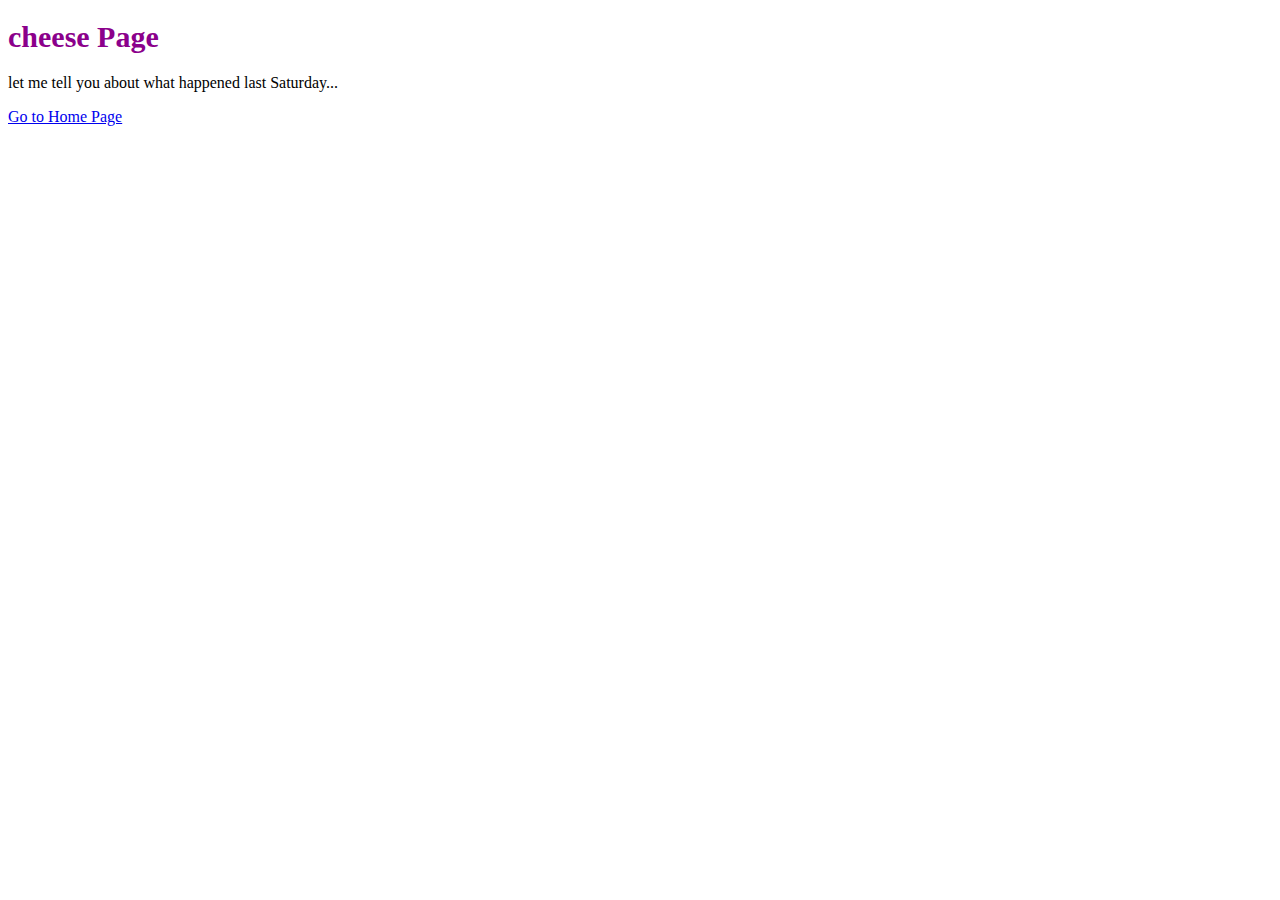
==== cheese/index.html @ 35ae7b09 "fix" ====
<!DOCTYPE html>
<html>

<head>
   <title>cheese</title>
   <link rel="stylesheet" type="text/css" href="styles.css">
</head>
</body>
<h1>cheese Page</h1>
<p>let me tell you about what happened last Saturday...</p>
<a href="../index.html">Go to Home Page</a>
</body>
</html>
---- cheese/styles.css ----
h1 {
    font-size: 30px;
    color: darkmagenta
  }
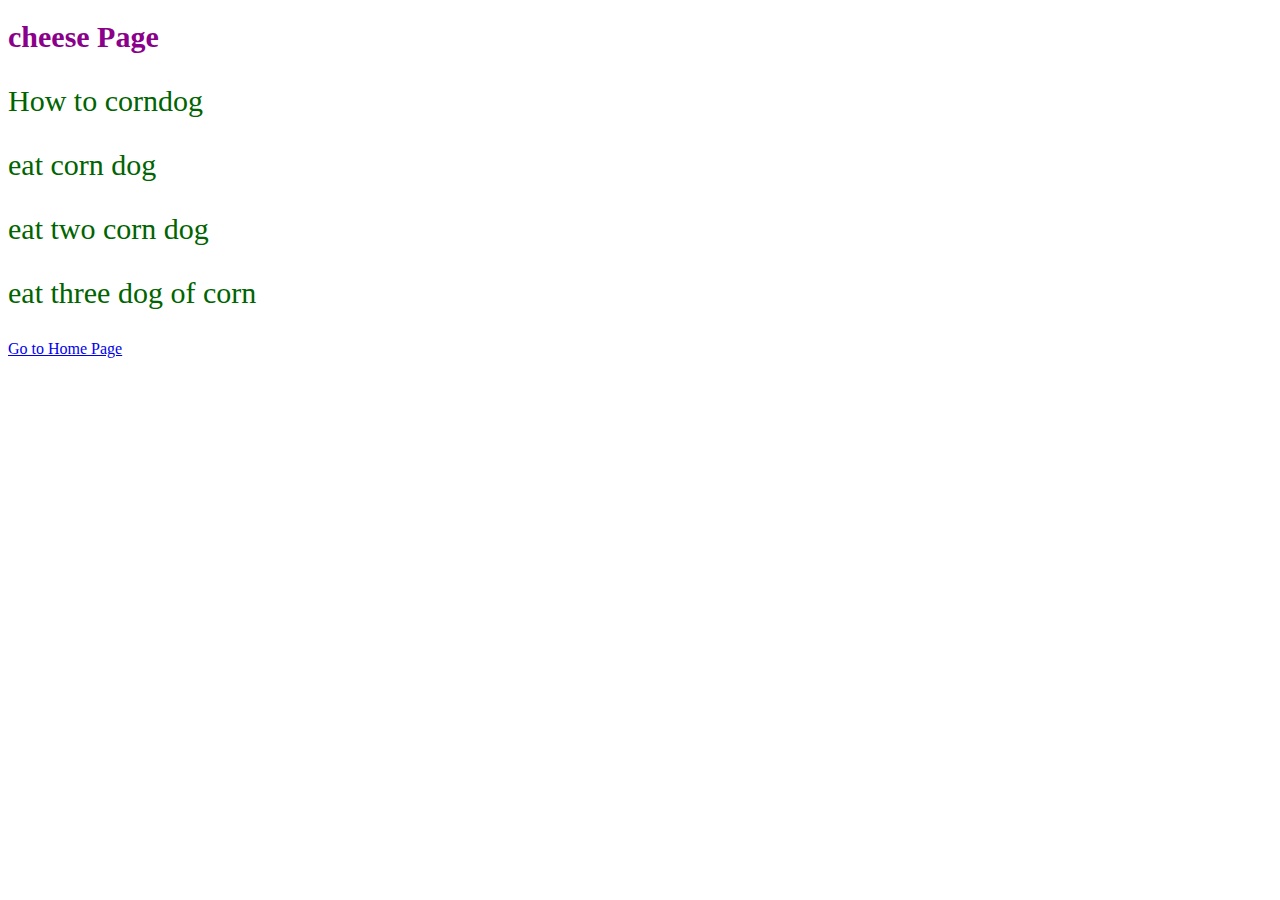
==== commit f15a2ed2: "kek" ====
--- a/cheese/index.html
+++ b/cheese/index.html
@@ -7,7 +7,10 @@
 </head>
 </body>
 <h1>cheese Page</h1>
-<p>let me tell you about what happened last Saturday...</p>
+<p>How to corndog</p>
+<p>eat corn dog</p>
+<p>eat two corn dog</p>
+<p>eat three dog of corn</p>
 <a href="../index.html">Go to Home Page</a>
 </body>
 </html> --- a/cheese/styles.css
+++ b/cheese/styles.css
@@ -1,4 +1,9 @@
 h1 {
     font-size: 30px;
     color: darkmagenta
-  }+  }
+
+p {
+  font-size: 30px;
+  color: darkgreen
+}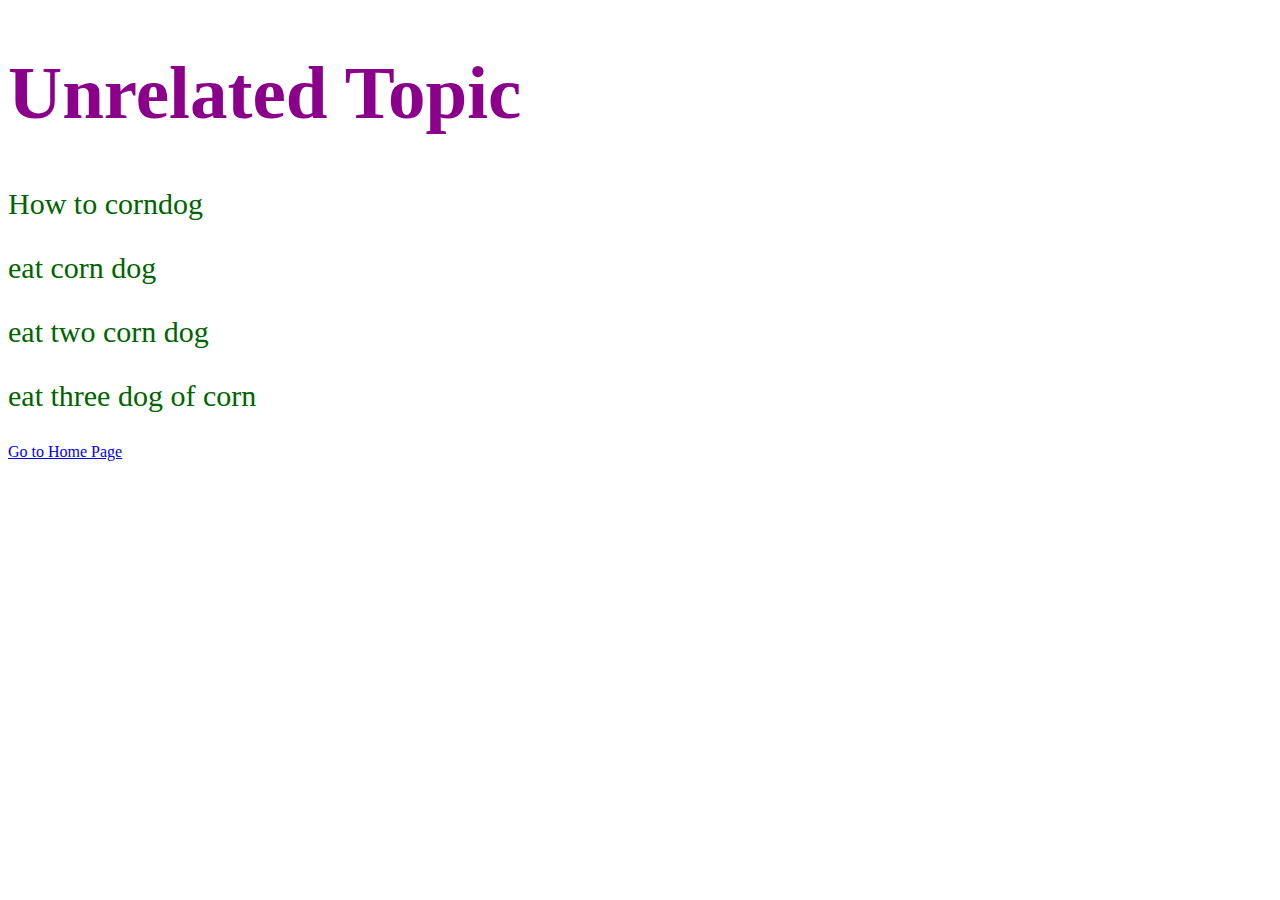
==== commit 51b3631f: "w" ====
--- a/cheese/index.html
+++ b/cheese/index.html
@@ -6,7 +6,7 @@
    <link rel="stylesheet" type="text/css" href="styles.css">
 </head>
 </body>
-<h1>cheese Page</h1>
+<h1>Unrelated Topic</h1>
 <p>How to corndog</p>
 <p>eat corn dog</p>
 <p>eat two corn dog</p>
--- a/cheese/styles.css
+++ b/cheese/styles.css
@@ -1,5 +1,5 @@
 h1 {
-    font-size: 30px;
+    font-size: 75px;
     color: darkmagenta
   }
 
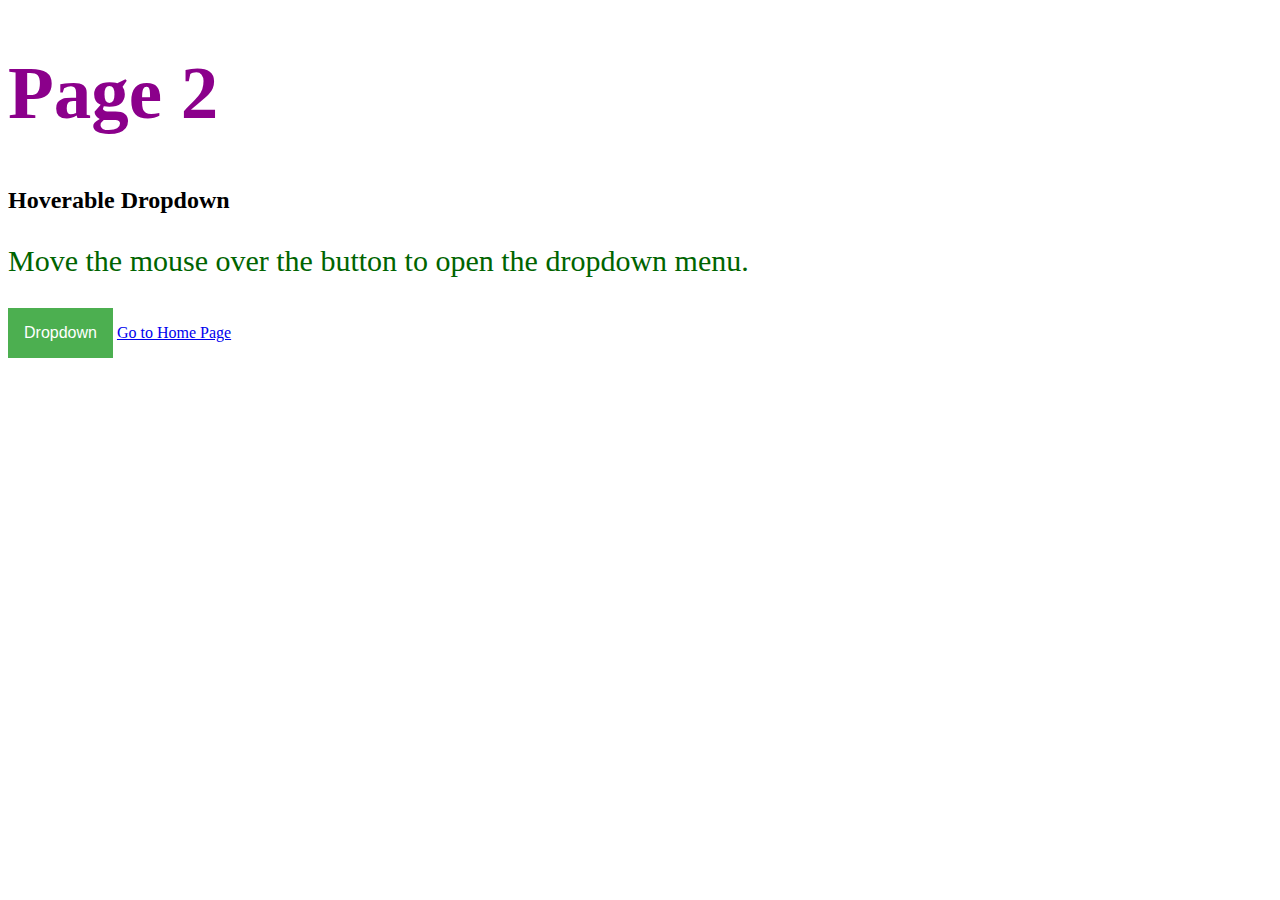
==== commit 0fe865ab: "test" ====
--- a/cheese/index.html
+++ b/cheese/index.html
@@ -2,15 +2,69 @@
 <html>
 
 <head>
-   <title>cheese</title>
+   <title>unrelated topic</title>
    <link rel="stylesheet" type="text/css" href="styles.css">
 </head>
+<h1>Page 2</h1>
 </body>
-<h1>Unrelated Topic</h1>
-<p>How to corndog</p>
-<p>eat corn dog</p>
-<p>eat two corn dog</p>
-<p>eat three dog of corn</p>
+<!DOCTYPE html>
+<html>
+<head>
+<meta name="viewport" content="width=device-width, initial-scale=1">
+<style>
+.dropbtn {
+  background-color: #4CAF50;
+  color: white;
+  padding: 16px;
+  font-size: 16px;
+  border: none;
+}
+
+.dropdown {
+  position: relative;
+  display: inline-block;
+}
+
+.dropdown-content {
+  display: none;
+  position: absolute;
+  background-color: #f1f1f1;
+  min-width: 160px;
+  box-shadow: 0px 8px 16px 0px rgba(0,0,0,0.2);
+  z-index: 1;
+}
+
+.dropdown-content a {
+  color: black;
+  padding: 12px 16px;
+  text-decoration: none;
+  display: block;
+}
+
+.dropdown-content a:hover {background-color: #ddd;}
+
+.dropdown:hover .dropdown-content {display: block;}
+
+.dropdown:hover .dropbtn {background-color: #3e8e41;}
+</style>
+</head>
+<body>
+
+<h2>Hoverable Dropdown</h2>
+<p>Move the mouse over the button to open the dropdown menu.</p>
+
+<div class="dropdown">
+  <button class="dropbtn">Dropdown</button>
+  <div class="dropdown-content">
+    <a href="#">Link 1</a>
+    <a href="#">Link 2</a>
+    <a href="#">Link 3</a>
+  </div>
+</div>
+
+</body>
 <a href="../index.html">Go to Home Page</a>
-</body>
-</html> +</html>
+<html>
+<head>
+</html>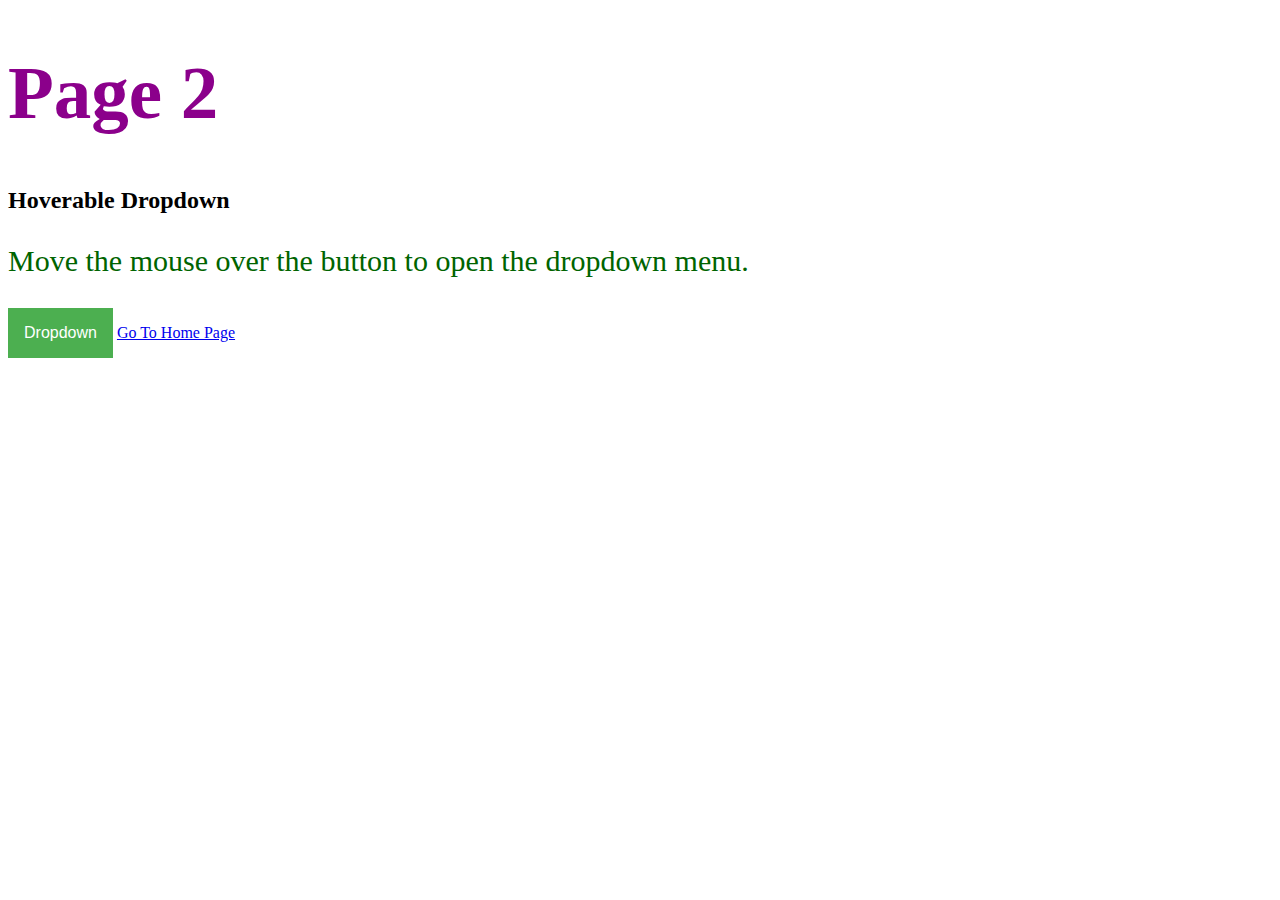
==== commit 0aa633de: "mod" ====
--- a/cheese/index.html
+++ b/cheese/index.html
@@ -63,8 +63,9 @@
 </div>
 
 </body>
-<a href="../index.html">Go to Home Page</a>
 </html>
 <html>
+</body>
+<a href="../index.html">Go To Home Page</a>
 <head>
 </html>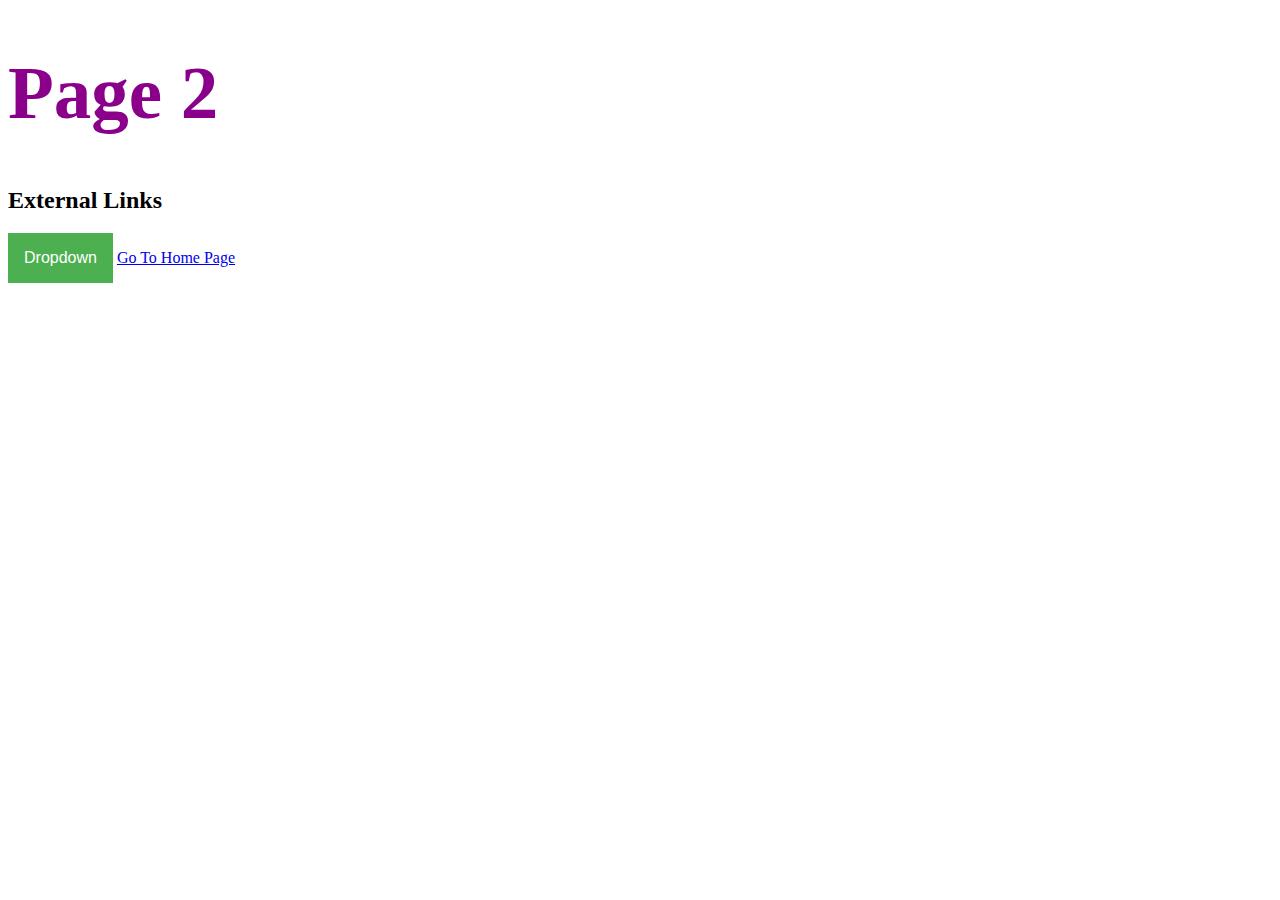
==== commit 850251ed: "twst" ====
--- a/cheese/index.html
+++ b/cheese/index.html
@@ -28,7 +28,7 @@
 .dropdown-content {
   display: none;
   position: absolute;
-  background-color: #f1f1f1;
+  background-color:darkslategray;
   min-width: 160px;
   box-shadow: 0px 8px 16px 0px rgba(0,0,0,0.2);
   z-index: 1;
@@ -50,8 +50,7 @@
 </head>
 <body>
 
-<h2>Hoverable Dropdown</h2>
-<p>Move the mouse over the button to open the dropdown menu.</p>
+<h2>External Links</h2>
 
 <div class="dropdown">
   <button class="dropbtn">Dropdown</button>
@@ -61,7 +60,6 @@
     <a href="#">Link 3</a>
   </div>
 </div>
-
 </body>
 </html>
 <html>
